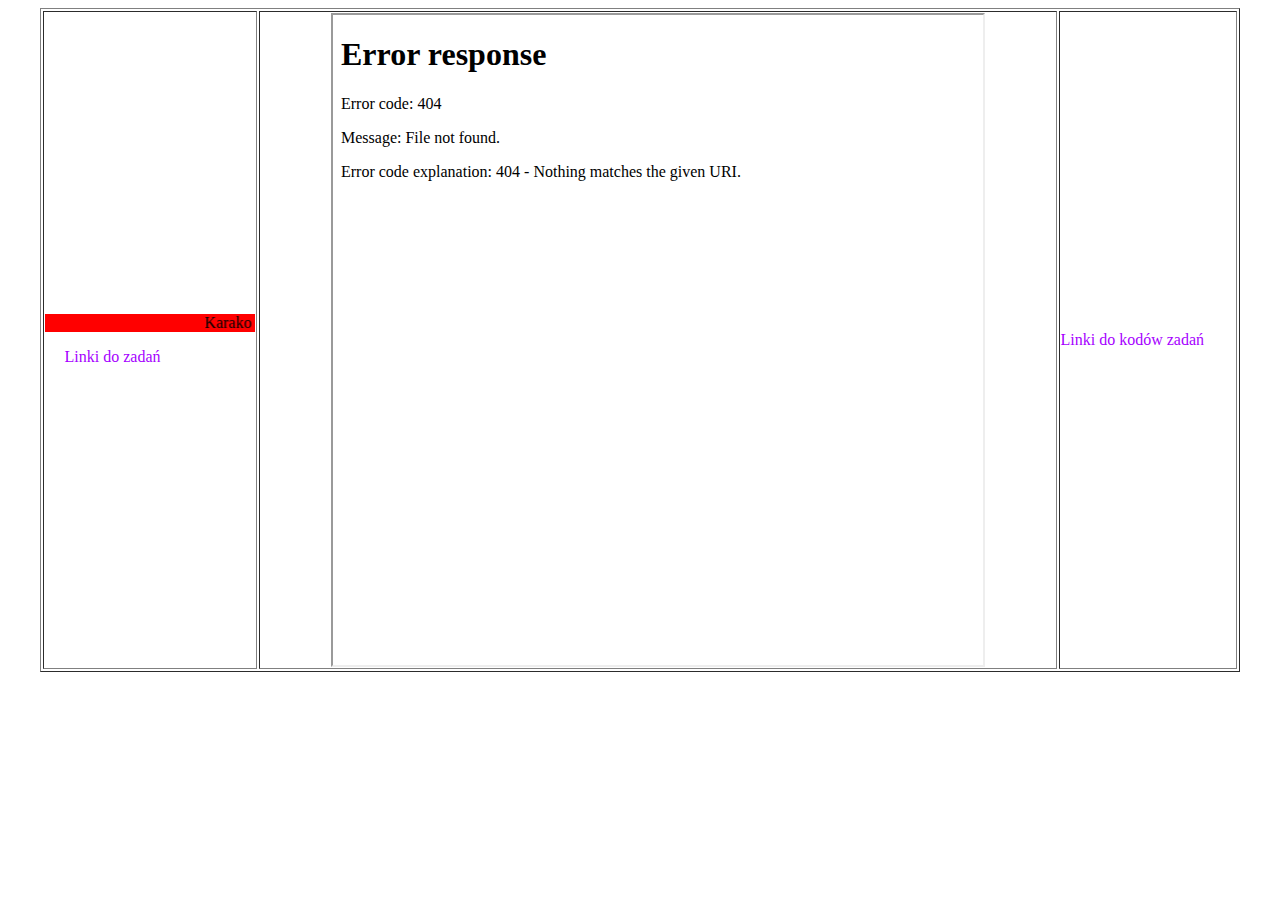
==== index.html @ 31c7d131 "Add files via upload" ====
<html>
<head>
<META HTTP-EQUIV="content-type" CONTENT="text/html">
<style>
li{
color: blue;
}
</style>
</head>
<body>
<table width=95% border="1" align="center">
 <tr>
 <td width=18%>
  <marquee bgcolor="red">Karako</marquee>
  <br>
  <p style="margin-left:20px; color: rgb(166, 0, 255);">Linki do zadań</p>
  <ol>

 </ol>
 <!--<a href="http://www.kuratorium.gda.pl" target="strony">Kuratorium</a>
 <br>
 <a href="http://www.wp.pl" target="strony">Portal WP</a>-->
 </td>
 <td align=center><iframe width=650 height=650 name="strony" src="start.html" border="0"></iframe>
 </td>
 <td>
 <p style="color: rgb(166, 0, 255);">Linki do kodów zadań</p>
  <ol>
</ol>
 <!--<td width=18% align=center><a href="start.html" target="strony">Start</a>-->
 </td>
 </tr>
</table>
</body>
</html>
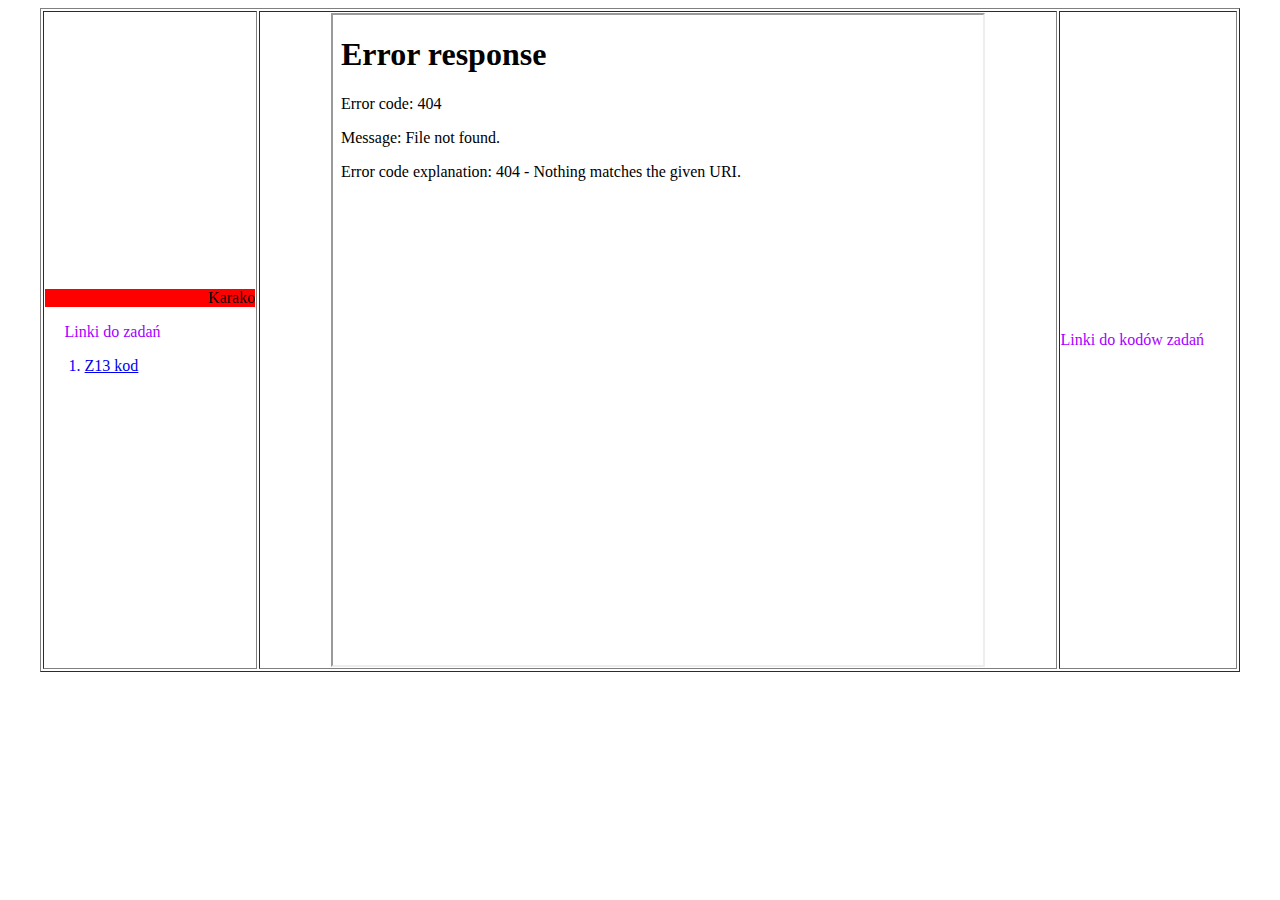
==== commit 2ad4ee9c: "Update index.html" ====
--- a/index.html
+++ b/index.html
@@ -15,7 +15,7 @@
   <br>
   <p style="margin-left:20px; color: rgb(166, 0, 255);">Linki do zadań</p>
   <ol>
-
+ <li><a href="Zadanie61.html" target="strony">Z13 kod</a></li>
  </ol>
  <!--<a href="http://www.kuratorium.gda.pl" target="strony">Kuratorium</a>
  <br>
